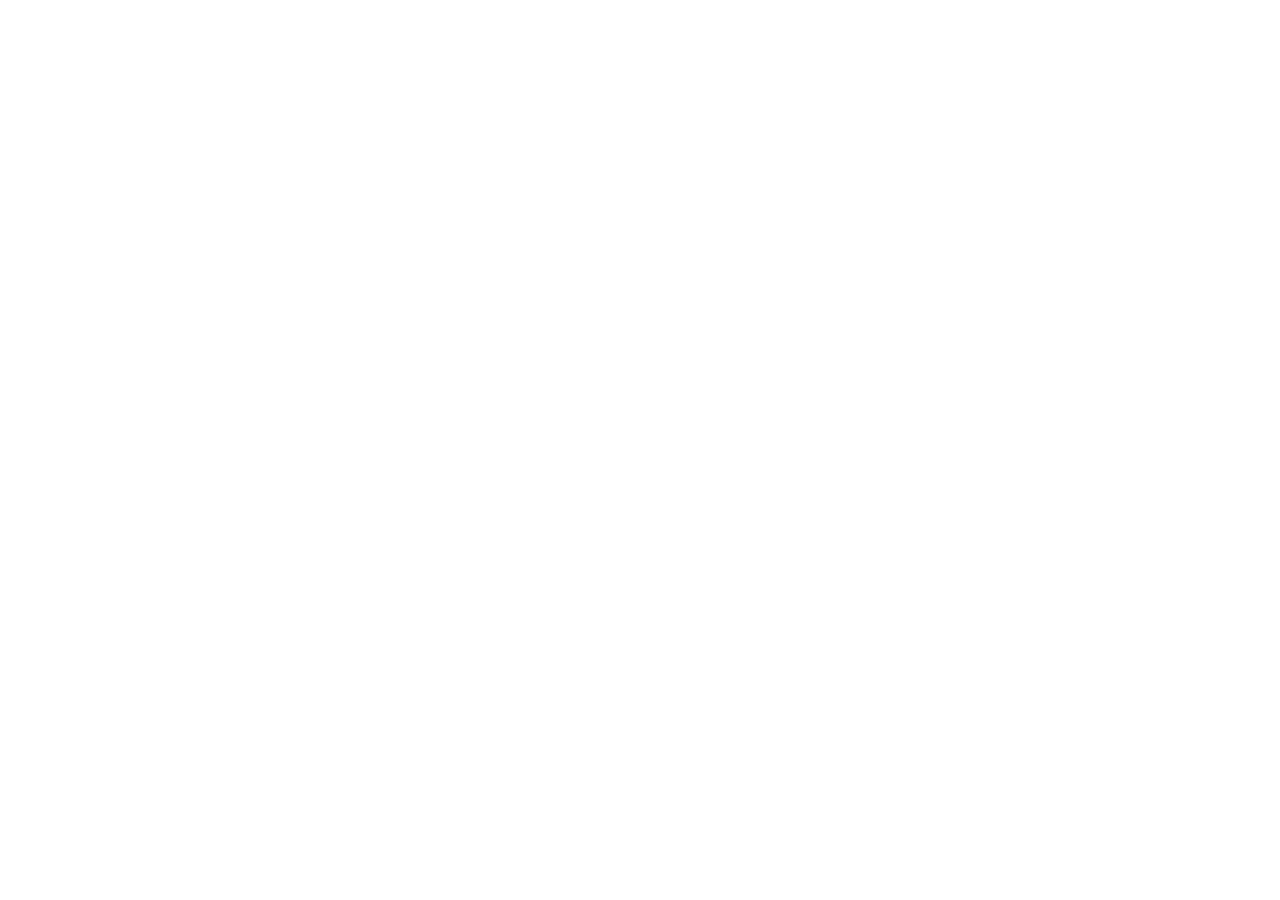
==== fractal-snake-black/index.html @ 1f35d4b9 "Add fractal-snake-black/index.html" ====
<!DOCTYPE html>
<html lang="en">
<head>
    <meta charset="UTF-8">
    <meta name="viewport" content="width=device-width, initial-scale=1.0, viewport-fit=cover">
    <meta name="theme-color" content="#000000">
    <title>Fractal Snake — Black</title>
    <link rel="stylesheet" href="styles.css">
</head>
<body>
    <main>
        <canvas id="snake" aria-label="A slow monochrome fractal snake moving through a black gradient"></canvas>
        <p id="status" role="status" aria-live="polite"></p>
    </main>
    <script src="app.js"></script>
</body>
</html>
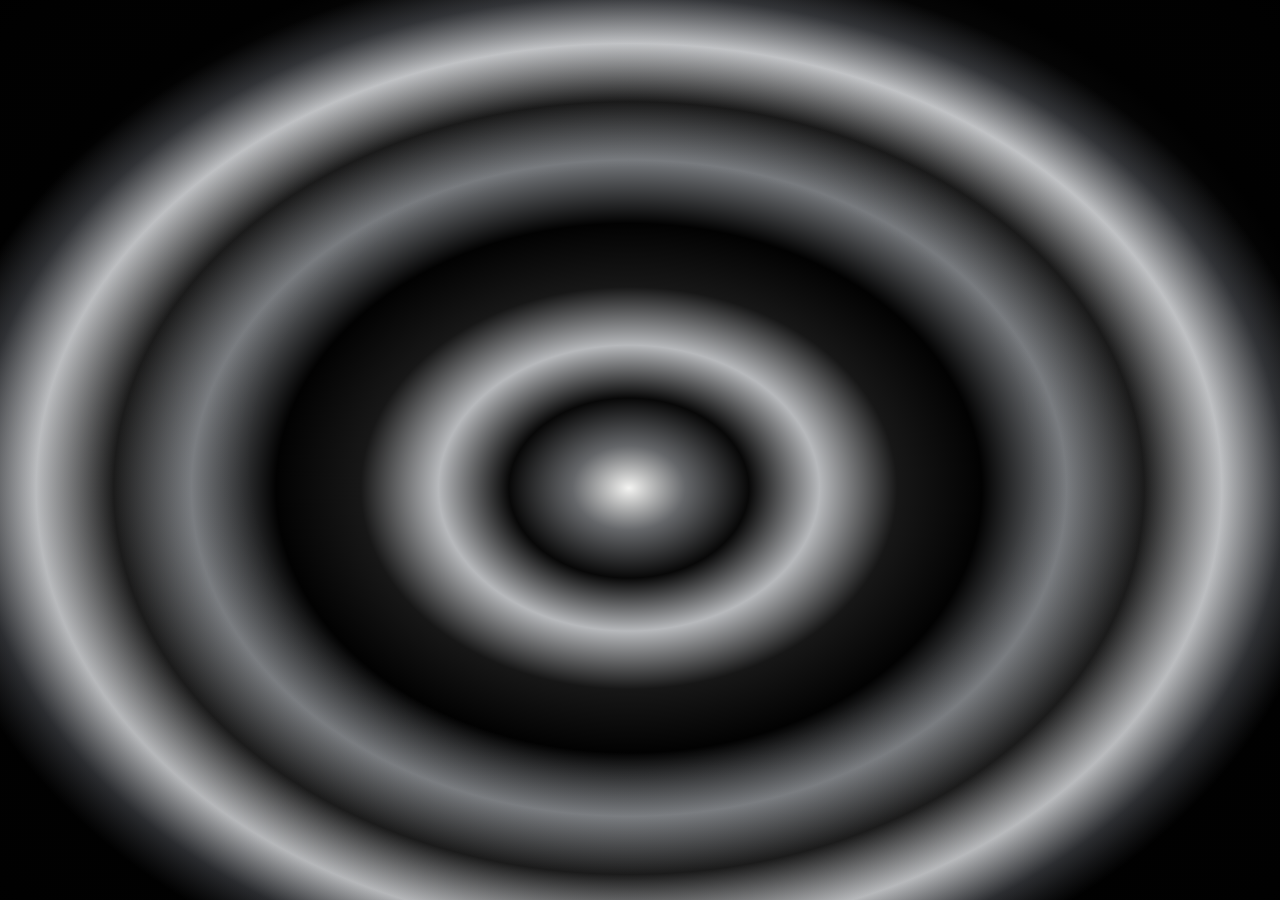
==== commit 19a73a7a: "Replace snake with silver SVG field" ====
--- a/fractal-snake-black/index.html
+++ b/fractal-snake-black/index.html
@@ -4,13 +4,41 @@
     <meta charset="UTF-8">
     <meta name="viewport" content="width=device-width, initial-scale=1.0, viewport-fit=cover">
     <meta name="theme-color" content="#000000">
-    <title>Fractal Snake — Black</title>
+    <title>Black Silver Field</title>
     <link rel="stylesheet" href="styles.css">
 </head>
 <body>
-    <main>
-        <canvas id="snake" aria-label="A slow monochrome fractal snake moving through a black gradient"></canvas>
-        <p id="status" role="status" aria-live="polite"></p>
+    <main aria-label="A slowly pulsing black and silver sparkling gradient">
+        <svg id="field" viewBox="0 0 800 600" preserveAspectRatio="none" aria-hidden="true">
+            <defs>
+                <radialGradient id="black-silver-gradient" cx="50%" cy="50%" r="58%">
+                    <stop offset="0%" stop-color="#f4f4f2"/>
+                    <stop offset="8%" stop-color="#65676a"/>
+                    <stop offset="17%" stop-color="#080808"/>
+                    <stop offset="27%" stop-color="#b7b9bc"/>
+                    <stop offset="38%" stop-color="#171717"/>
+                    <stop offset="50%" stop-color="#020202"/>
+                    <stop offset="62%" stop-color="#777a7e"/>
+                    <stop offset="73%" stop-color="#111111"/>
+                    <stop offset="84%" stop-color="#c9cbce"/>
+                    <stop offset="93%" stop-color="#303236"/>
+                    <stop offset="100%" stop-color="#000000"/>
+                    <animate attributeName="r" values="54%;66%;54%" dur="34s" repeatCount="indefinite"/>
+                    <animate attributeName="cx" values="49%;51%;49%" dur="47s" repeatCount="indefinite"/>
+                    <animate attributeName="cy" values="51%;49%;51%" dur="41s" repeatCount="indefinite"/>
+                </radialGradient>
+
+                <radialGradient id="silver-vignette" cx="50%" cy="48%" r="72%">
+                    <stop offset="42%" stop-color="#ffffff" stop-opacity="0"/>
+                    <stop offset="76%" stop-color="#050505" stop-opacity=".18"/>
+                    <stop offset="100%" stop-color="#000000" stop-opacity=".82"/>
+                </radialGradient>
+            </defs>
+
+            <rect class="gradient-layer" width="800" height="600" fill="url(#black-silver-gradient)"/>
+            <rect width="800" height="600" fill="url(#silver-vignette)"/>
+            <g id="sparkles"></g>
+        </svg>
     </main>
     <script src="app.js"></script>
 </body>
--- a/fractal-snake-black/styles.css
+++ b/fractal-snake-black/styles.css
@@ -0,0 +1,49 @@
+:root {
+    color-scheme: dark;
+    background: #000000;
+}
+
+* {
+    box-sizing: border-box;
+}
+
+html,
+body,
+main {
+    margin: 0;
+    width: 100%;
+    min-height: 100%;
+    overflow: hidden;
+    overscroll-behavior: none;
+    background:
+        radial-gradient(ellipse at 50% 14%, #242424 0%, #090909 46%, #000000 100%);
+}
+
+body,
+main {
+    position: fixed;
+    inset: 0;
+    min-height: 100vh;
+    min-height: 100svh;
+    min-height: 100dvh;
+}
+
+#snake {
+    display: block;
+    width: 100vw;
+    height: 100vh;
+    height: 100svh;
+    height: 100dvh;
+    border: 0;
+    outline: 0;
+    touch-action: none;
+}
+
+#status {
+    position: fixed;
+    width: 1px;
+    height: 1px;
+    overflow: hidden;
+    clip-path: inset(50%);
+    white-space: nowrap;
+}
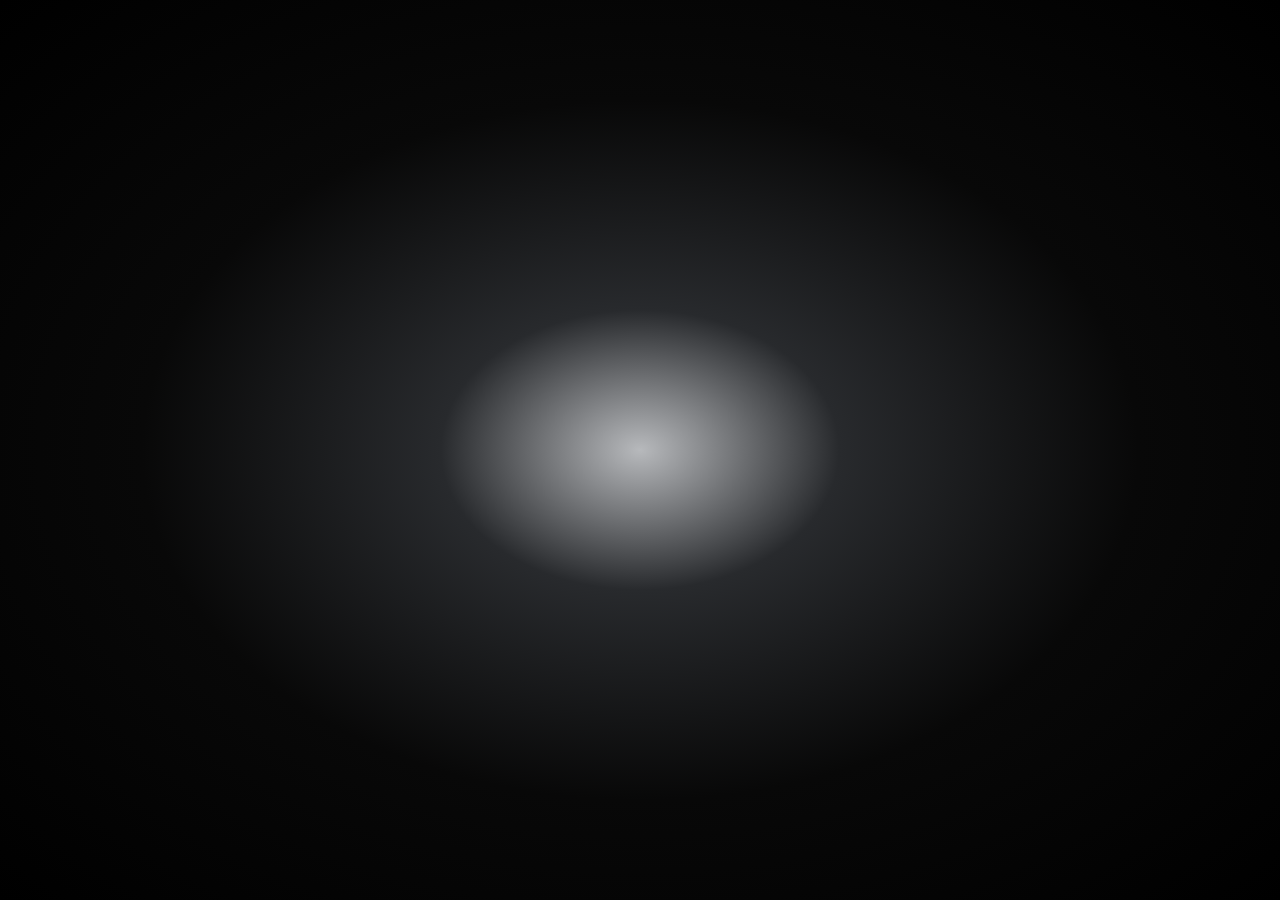
==== commit 2a4ff8c3: "Use WebGL canvas for silver field" ====
--- a/fractal-snake-black/index.html
+++ b/fractal-snake-black/index.html
@@ -4,41 +4,13 @@
     <meta charset="UTF-8">
     <meta name="viewport" content="width=device-width, initial-scale=1.0, viewport-fit=cover">
     <meta name="theme-color" content="#000000">
-    <title>Black Silver Field</title>
+    <title>Black Silver Field — WebGL</title>
     <link rel="stylesheet" href="styles.css">
 </head>
 <body>
-    <main aria-label="A slowly pulsing black and silver sparkling gradient">
-        <svg id="field" viewBox="0 0 800 600" preserveAspectRatio="none" aria-hidden="true">
-            <defs>
-                <radialGradient id="black-silver-gradient" cx="50%" cy="50%" r="58%">
-                    <stop offset="0%" stop-color="#f4f4f2"/>
-                    <stop offset="8%" stop-color="#65676a"/>
-                    <stop offset="17%" stop-color="#080808"/>
-                    <stop offset="27%" stop-color="#b7b9bc"/>
-                    <stop offset="38%" stop-color="#171717"/>
-                    <stop offset="50%" stop-color="#020202"/>
-                    <stop offset="62%" stop-color="#777a7e"/>
-                    <stop offset="73%" stop-color="#111111"/>
-                    <stop offset="84%" stop-color="#c9cbce"/>
-                    <stop offset="93%" stop-color="#303236"/>
-                    <stop offset="100%" stop-color="#000000"/>
-                    <animate attributeName="r" values="54%;66%;54%" dur="34s" repeatCount="indefinite"/>
-                    <animate attributeName="cx" values="49%;51%;49%" dur="47s" repeatCount="indefinite"/>
-                    <animate attributeName="cy" values="51%;49%;51%" dur="41s" repeatCount="indefinite"/>
-                </radialGradient>
-
-                <radialGradient id="silver-vignette" cx="50%" cy="48%" r="72%">
-                    <stop offset="42%" stop-color="#ffffff" stop-opacity="0"/>
-                    <stop offset="76%" stop-color="#050505" stop-opacity=".18"/>
-                    <stop offset="100%" stop-color="#000000" stop-opacity=".82"/>
-                </radialGradient>
-            </defs>
-
-            <rect class="gradient-layer" width="800" height="600" fill="url(#black-silver-gradient)"/>
-            <rect width="800" height="600" fill="url(#silver-vignette)"/>
-            <g id="sparkles"></g>
-        </svg>
+    <main>
+        <canvas id="field" aria-label="A slowly pulsing black and silver sparkling gradient"></canvas>
+        <p id="status" role="status" aria-live="polite"></p>
     </main>
     <script src="app.js"></script>
 </body>
--- a/fractal-snake-black/styles.css
+++ b/fractal-snake-black/styles.css
@@ -1,6 +1,6 @@
 :root {
     color-scheme: dark;
-    background: #000000;
+    background: #000;
 }
 
 * {
@@ -16,7 +16,7 @@
     overflow: hidden;
     overscroll-behavior: none;
     background:
-        radial-gradient(ellipse at 50% 14%, #242424 0%, #090909 46%, #000000 100%);
+        radial-gradient(ellipse at center, #b7b9bc 0%, #282a2d 22%, #080808 55%, #000 100%);
 }
 
 body,
@@ -28,22 +28,70 @@
     min-height: 100dvh;
 }
 
-#snake {
+#field {
     display: block;
     width: 100vw;
     height: 100vh;
     height: 100svh;
     height: 100dvh;
-    border: 0;
-    outline: 0;
-    touch-action: none;
 }
 
-#status {
-    position: fixed;
-    width: 1px;
-    height: 1px;
-    overflow: hidden;
-    clip-path: inset(50%);
-    white-space: nowrap;
+.gradient-layer {
+    transform-box: fill-box;
+    transform-origin: center;
+    animation: breathe 28s ease-in-out infinite alternate;
 }
+
+.sparkle {
+    transform-box: fill-box;
+    transform-origin: center;
+    animation: twinkle var(--duration) ease-in-out var(--delay) infinite;
+}
+
+.sparkle--bright {
+    filter: drop-shadow(0 0 3px rgba(255, 255, 255, .78));
+}
+
+@keyframes breathe {
+    from {
+        transform: scale(1);
+        filter: brightness(.76) contrast(1.12);
+    }
+
+    to {
+        transform: scale(1.075);
+        filter: brightness(1.02) contrast(1.03);
+    }
+}
+
+@keyframes twinkle {
+    0%,
+    100% {
+        opacity: .04;
+        transform: scale(.35);
+    }
+
+    44% {
+        opacity: .18;
+    }
+
+    50% {
+        opacity: var(--peak);
+        transform: scale(1);
+    }
+
+    57% {
+        opacity: .12;
+    }
+}
+
+@media (prefers-reduced-motion: reduce) {
+    .gradient-layer,
+    .sparkle {
+        animation: none;
+    }
+
+    .sparkle {
+        opacity: .32;
+    }
+}
